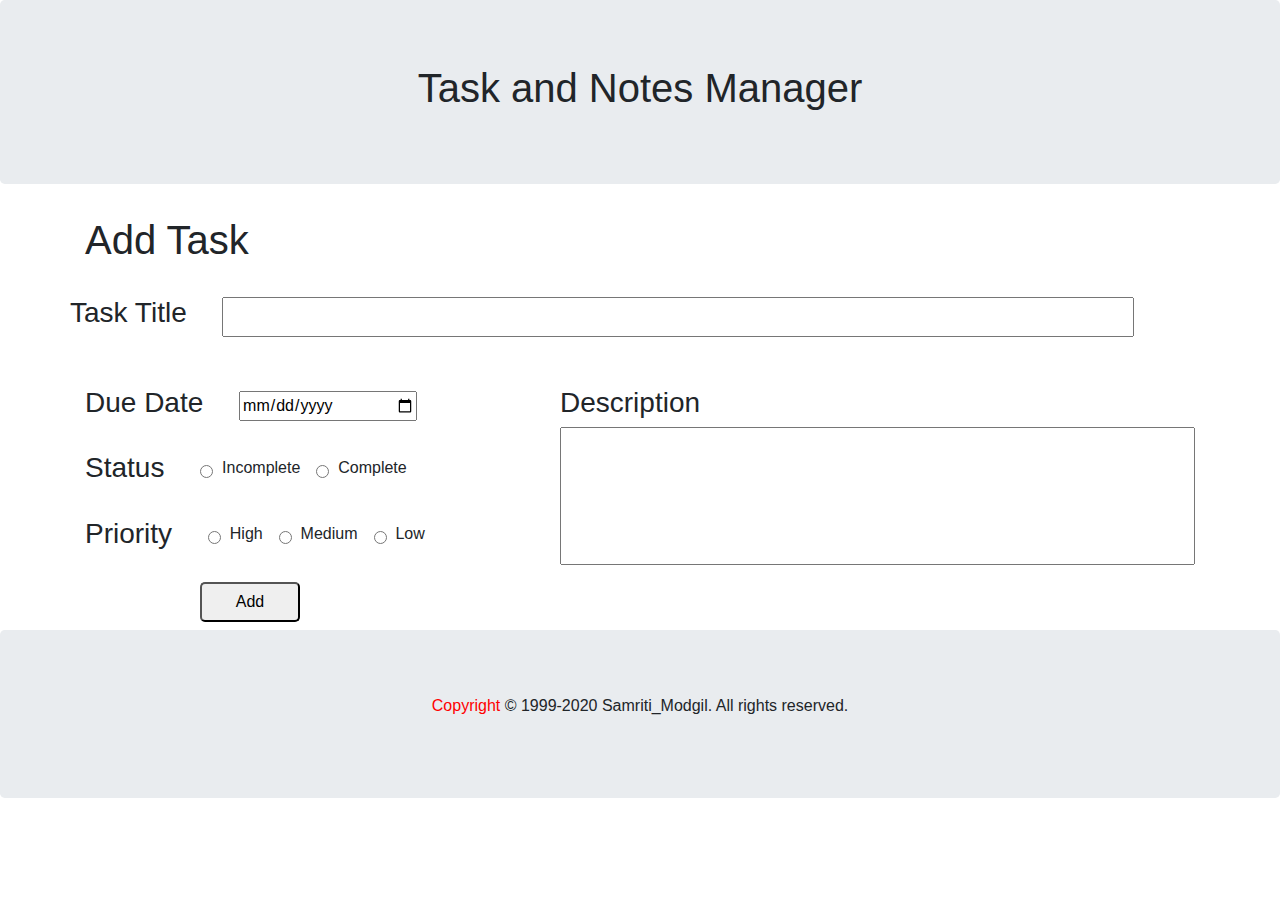
==== Public/CreateTask.html @ 4f690352 "Started building Task and Notes Management application" ====
<!DOCTYPE html>
<html lang="en">
<head>
    <meta charset="UTF-8">
    <meta name="viewport" content="width=device-width, initial-scale=1.0">
    <link rel="stylesheet" href="/Public/Styles/style.css">
    <title>Add Task</title>
</head>
<body>
    <div class="jumbotron">
        <h1>Task and Notes Manager</h1>
    </div>
    <form>
        <div class="container">
            <h1>Add Task</h1><br />

            <div class="row">
                <div class="block">
                    <h3>Task Title &emsp;</h3>
                    <input type="text" id="task">
                </div>
            </div><br /><br />

            <div class="row">
                <div class="col-12 col-sm-5">
                    <div class="block">
                        <br />
                        <h3>Due Date &emsp;</h3>
                        <input type="date" id="props">
                    </div><br />
                    
                    <div class="block">
                        <h3>Status &emsp;</h3>
                        <input type="radio" id="incomplete" name="task-status" value="incomplete">
                        <label for="incomplete">&nbsp; Incomplete</label>&emsp;
                        <input type="radio" id="complete" name="task-status" value="complete">
                        <label for="complete">&nbsp; Complete</label>&emsp;
                    </div><br />
                    
                    <div class="block">
                        <h3>Priority &emsp;</h3>
                        <input type="radio" id="high" name="priority" value="high">
                        <label for="high">&nbsp; High</label>&emsp;
                        <input type="radio" id="medium" name="priority" value="medium">
                        <label for="medium">&nbsp; Medium</label>&emsp;
                        <input type="radio" id="low" name="priority" value="low">
                        <label for="low">&nbsp; Low</label>&emsp;
                    </div>
                      
                </div>

                <div class="col-12 col-sm-7">
                    <h3>Description</h3>
                    <input type="text" id="desc">
                </div>
            </div>

        </div><br />

        <input type="submit" value="Add" id="button"><br />
    </form><br />

    <footer class="jumbotron">
        <p><span style="color: red;">Copyright</span> © 1999-2020 Samriti_Modgil. All rights reserved.</p>
    </footer>
</body>
<link rel="stylesheet" href="https://maxcdn.bootstrapcdn.com/bootstrap/4.4.1/css/bootstrap.css">
</html>
---- Public/Styles/style.css ----
.jumbotron{
   align-content: center;
   text-align: center;    
}

/* input, label{
    display: inline-block;
} */
.block{
    display: flex;
  flex-flow: row wrap;
  align-items: center;
  width: 100%;
}
.button {
    display: block;
    width: 100px;
    height: 40px;
    margin-left: 46%;
    background: #4E9CAF;
    padding: 10px;
    text-align: center;
    border-radius: 5px;
    color: white;
    font-weight: bold;
}

#task{
    width: 80%;
    height: 40px;
}

#desc{
    width: 100%;
    height: 80%;
}

#props{
    width: 40%;
    height: 30px;
}

#button{
    display: block;
    position: absolute;
    left: 200px;
    width: 100px;
    height: 40px;
    border-radius: 5px;
}
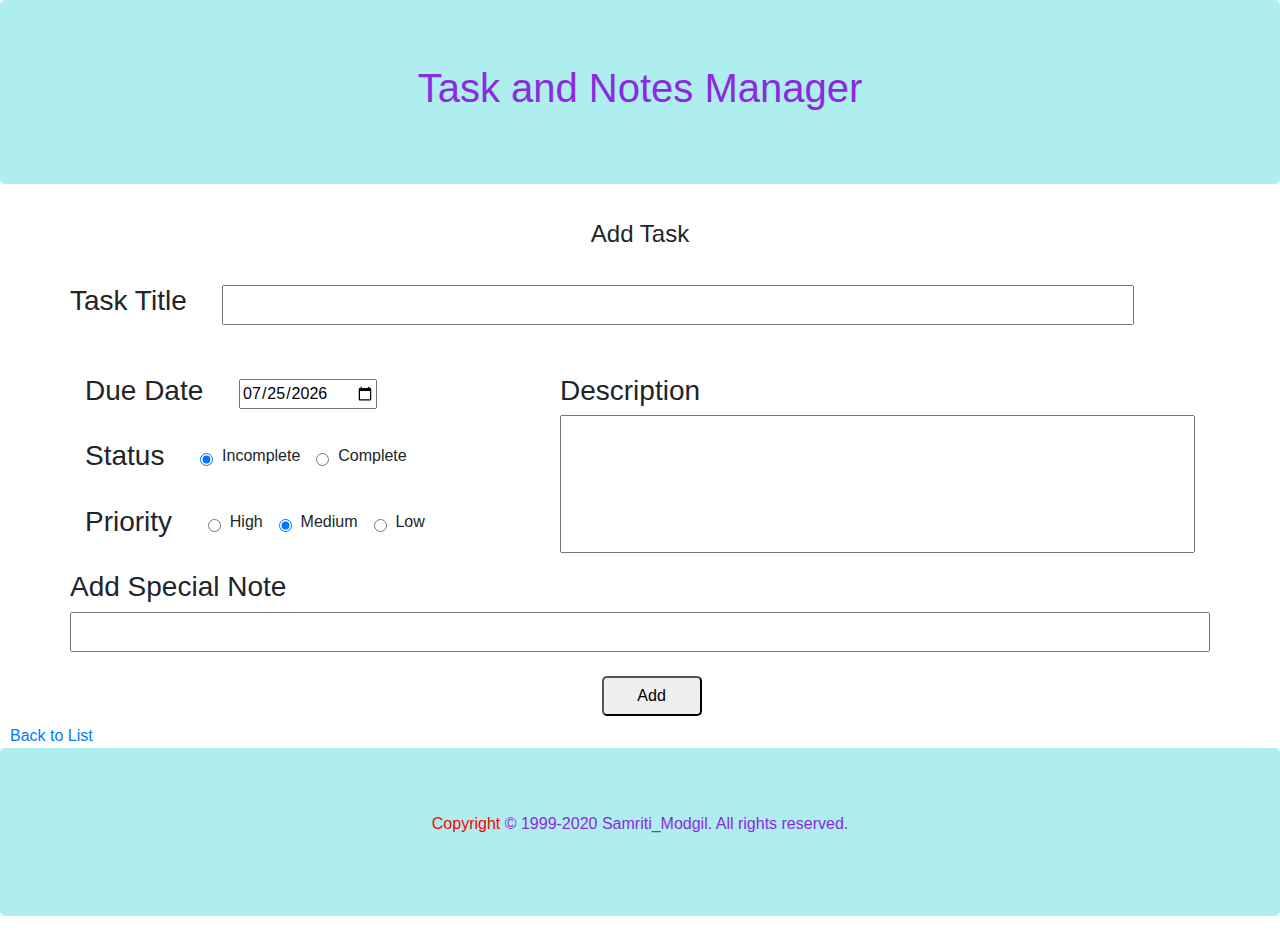
==== commit 8e6c32c2: "handled frontend-backend communication and addes sorting logic" ====
--- a/Public/CreateTask.html
+++ b/Public/CreateTask.html
@@ -3,7 +3,10 @@
 <head>
     <meta charset="UTF-8">
     <meta name="viewport" content="width=device-width, initial-scale=1.0">
-    <link rel="stylesheet" href="/Public/Styles/style.css">
+    <link rel="stylesheet" href="./Styles/style.css">
+    <script src="./Scripts/jquery-3.4.1.js"></script>
+    <script src="./Scripts/taskPost.js"></script>
+    <script src="./Scripts/expand.js"></script>
     <title>Add Task</title>
 </head>
 <body>
@@ -12,12 +15,12 @@
     </div>
     <form>
         <div class="container">
-            <h1>Add Task</h1><br />
+            <legend>Add Task</legend><br />
 
             <div class="row">
                 <div class="block">
                     <h3>Task Title &emsp;</h3>
-                    <input type="text" id="task">
+                    <input type="text" id="task" required>
                 </div>
             </div><br /><br />
 
@@ -26,12 +29,15 @@
                     <div class="block">
                         <br />
                         <h3>Due Date &emsp;</h3>
-                        <input type="date" id="props">
+                        <input type="date" id="due" required>
+                        <script>
+                            document.getElementById('due').value = new Date(new Date().getTime() + 24 * 60 * 60 * 1000 - new Date().getTimezoneOffset() * 60 * 1000).toISOString().substr(0,10);
+                        </script>
                     </div><br />
                     
                     <div class="block">
                         <h3>Status &emsp;</h3>
-                        <input type="radio" id="incomplete" name="task-status" value="incomplete">
+                        <input type="radio" id="incomplete" name="task-status" value="incomplete" checked >
                         <label for="incomplete">&nbsp; Incomplete</label>&emsp;
                         <input type="radio" id="complete" name="task-status" value="complete">
                         <label for="complete">&nbsp; Complete</label>&emsp;
@@ -41,7 +47,7 @@
                         <h3>Priority &emsp;</h3>
                         <input type="radio" id="high" name="priority" value="high">
                         <label for="high">&nbsp; High</label>&emsp;
-                        <input type="radio" id="medium" name="priority" value="medium">
+                        <input type="radio" id="medium" name="priority" value="medium" checked >
                         <label for="medium">&nbsp; Medium</label>&emsp;
                         <input type="radio" id="low" name="priority" value="low">
                         <label for="low">&nbsp; Low</label>&emsp;
@@ -53,12 +59,20 @@
                     <h3>Description</h3>
                     <input type="text" id="desc">
                 </div>
+            </div><br />
+
+            <div class="row">
+                <div class="block">
+                    <h3>Add Special Note &emsp;</h3>
+                    <input type="text" id="notes" style="width: 100%;">
+                </div>
             </div>
 
         </div><br />
 
-        <input type="submit" value="Add" id="button"><br />
+        <input type="button" value="Add" id="button"><br />
     </form><br />
+    <a href="./index.html" style="margin: 10px;">Back to List</a><rr />
 
     <footer class="jumbotron">
         <p><span style="color: red;">Copyright</span> © 1999-2020 Samriti_Modgil. All rights reserved.</p>
--- a/Public/Styles/style.css
+++ b/Public/Styles/style.css
@@ -1,4 +1,11 @@
+legend{
+    text-align: center;
+    color:blueviolet;
+}
+
 .jumbotron{
+    background-color: paleturquoise !important;
+    color: blueviolet;
    align-content: center;
    text-align: center;    
 }
@@ -17,16 +24,43 @@
     width: 100px;
     height: 40px;
     margin-left: 46%;
-    background: #4E9CAF;
+    background: black;
     padding: 10px;
     text-align: center;
     border-radius: 5px;
-    color: white;
+    color: whitesmoke;
     font-weight: bold;
 }
+#myList > ul {
+    display: none;
+    list-style-type:none;
+  } 
+    
+#myList > ul > li {
+      list-style:none; 
+  } 
+    
+#myList > li {
+     list-style:none;   
+    font-weight: bold;
+  }
+  
+
+ul > .multi::after {
+    content:' +'
+  }
+    
+  ul > .multi-opened::after {
+    content:' -'
+  }
 
 #task{
     width: 80%;
+    height: 40px;
+}
+
+#notes{
+    width: 100%;
     height: 40px;
 }
 
@@ -43,8 +77,13 @@
 #button{
     display: block;
     position: absolute;
-    left: 200px;
+    left: 47%;
     width: 100px;
     height: 40px;
     border-radius: 5px;
+}
+
+#task-item {
+    border:1px solid grey;
+    
 }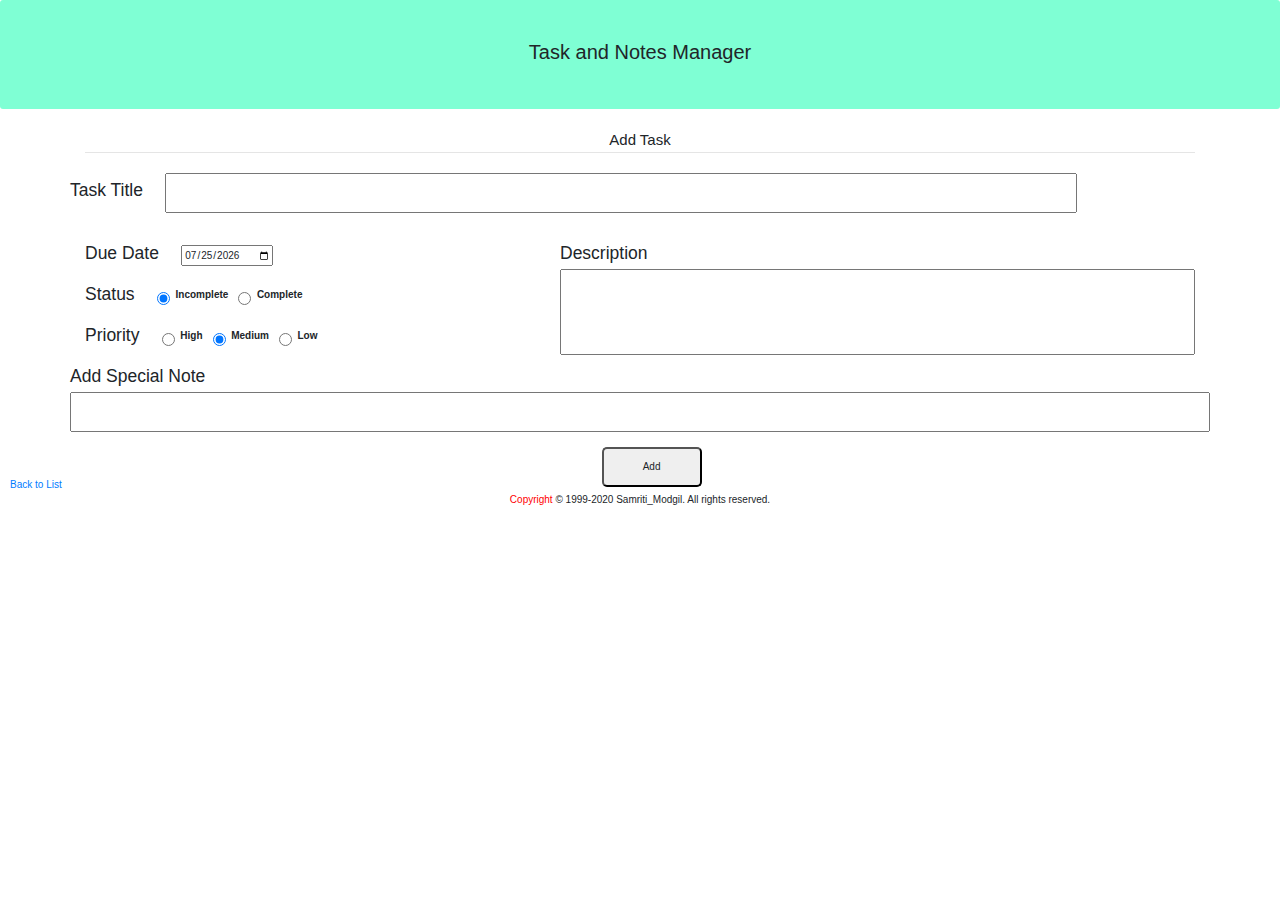
==== commit f09c2044: "Handled Updation" ====
--- a/Public/CreateTask.html
+++ b/Public/CreateTask.html
@@ -4,6 +4,11 @@
     <meta charset="UTF-8">
     <meta name="viewport" content="width=device-width, initial-scale=1.0">
     <link rel="stylesheet" href="./Styles/style.css">
+    <link rel="stylesheet" href="https://maxcdn.bootstrapcdn.com/bootstrap/3.4.1/css/bootstrap.min.css">
+  <script src="https://ajax.googleapis.com/ajax/libs/jquery/3.4.1/jquery.min.js"></script>
+  <script src="https://maxcdn.bootstrapcdn.com/bootstrap/3.4.1/js/bootstrap.min.js"></script>
+  <script type="text/javascript" src="//code.jquery.com/jquery-1.9.1.js"></script>
+  <script src="//ajax.googleapis.com/ajax/libs/jquery/1.10.2/jquery.min.js"></script>
     <script src="./Scripts/jquery-3.4.1.js"></script>
     <script src="./Scripts/taskPost.js"></script>
     <script src="./Scripts/expand.js"></script>
@@ -11,7 +16,7 @@
 </head>
 <body>
     <div class="jumbotron">
-        <h1>Task and Notes Manager</h1>
+        <h2>Task and Notes Manager</h2>
     </div>
     <form>
         <div class="container">
@@ -63,18 +68,18 @@
 
             <div class="row">
                 <div class="block">
-                    <h3>Add Special Note &emsp;</h3>
+                    <h3>Add Special Note</h3>
                     <input type="text" id="notes" style="width: 100%;">
                 </div>
             </div>
 
         </div><br />
 
-        <input type="button" value="Add" id="button"><br />
+        <input type="submit" value="Add" id="button" onclick="addTask()"><br />
     </form><br />
-    <a href="./index.html" style="margin: 10px;">Back to List</a><rr />
+    <a href="./index.html" style="margin: 10px;">Back to List</a><br />
 
-    <footer class="jumbotron">
+    <footer style="text-align: center;">
         <p><span style="color: red;">Copyright</span> © 1999-2020 Samriti_Modgil. All rights reserved.</p>
     </footer>
 </body>
--- a/Public/Styles/style.css
+++ b/Public/Styles/style.css
@@ -3,9 +3,13 @@
     color:blueviolet;
 }
 
+body{
+    background-color: bisque;
+}
+
 .jumbotron{
-    background-color: paleturquoise !important;
-    color: blueviolet;
+    background-color: aquamarine !important;
+    color: black;
    align-content: center;
    text-align: center;    
 }
@@ -23,8 +27,8 @@
     display: block;
     width: 100px;
     height: 40px;
-    margin-left: 46%;
-    background: black;
+    margin-left: 44%;
+    background: seagreen;
     padding: 10px;
     text-align: center;
     border-radius: 5px;
@@ -45,7 +49,24 @@
     font-weight: bold;
   }
   
+  ul > .multi{
+      border: solid black 1px;
+      width:80%;
+      margin-left: 10%;
+  }
 
+  .update{
+    display: block;
+    position: absolute;
+    left: 47%;
+    margin: 2px;
+  }
+
+ .list {
+    border: solid black 1px;
+    width:80%;
+    margin-left: 10%;
+}
 ul > .multi::after {
     content:' +'
   }
